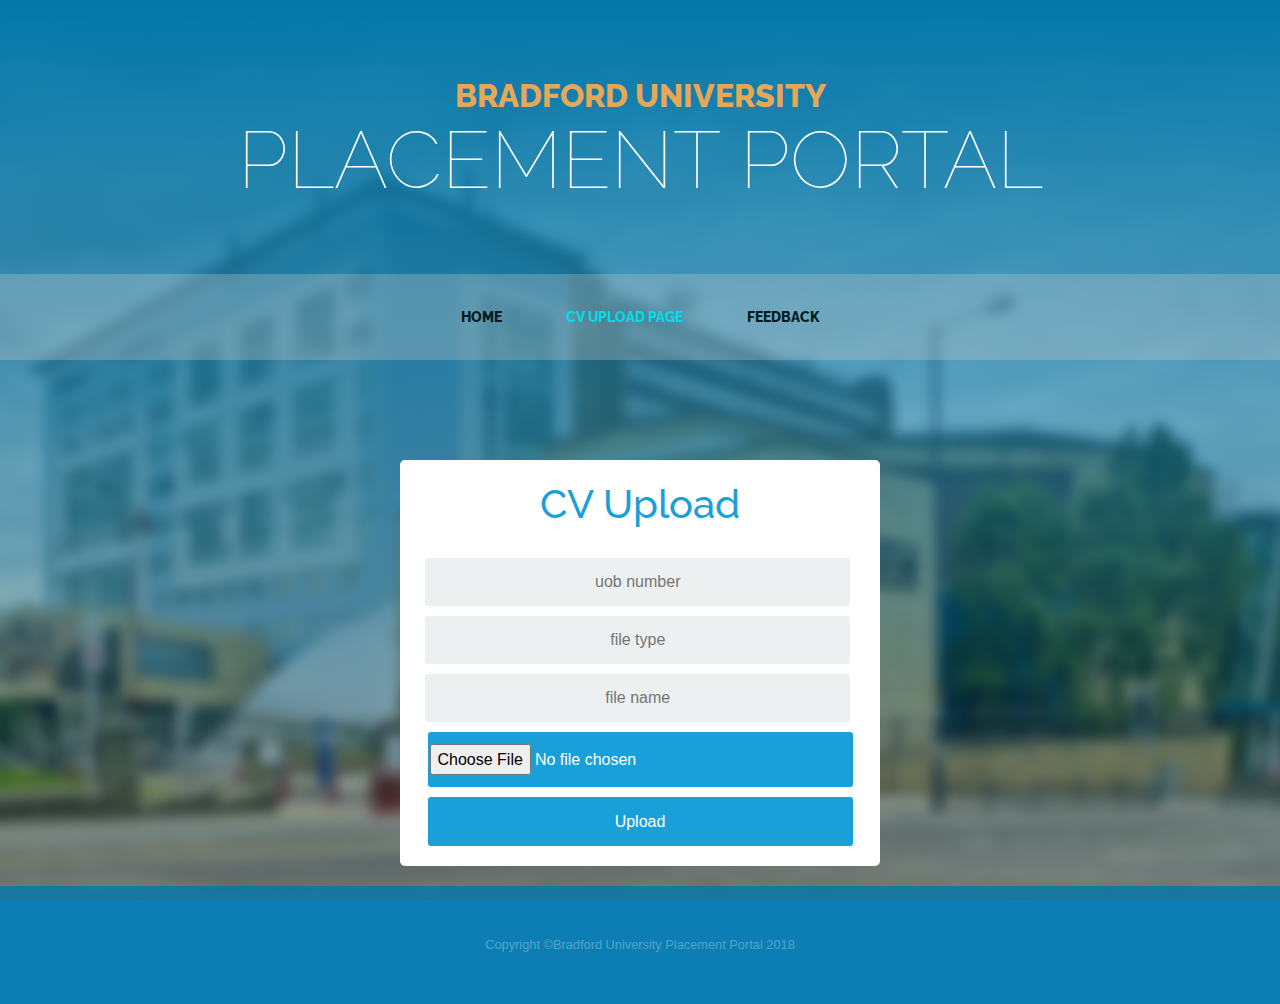
==== Software/cvupload.html @ bdb888c3 "Main Site" ====
<!DOCTYPE html>
<html lang="en">

  <head>

    <meta charset="utf-8">
    <meta name="viewport" content="width=device-width, initial-scale=1, shrink-to-fit=no">
    <meta name="description" content="">
    <meta name="author" content="">

    <title>Placement Portal - CV Upload</title>

    <!-- Bootstrap core CSS -->
    <link href="vendor/bootstrap/css/bootstrap.min.css" rel="stylesheet">

    <!-- Custom fonts for this template -->
    <link href="https://fonts.googleapis.com/css?family=Raleway:100,100i,200,200i,300,300i,400,400i,500,500i,600,600i,700,700i,800,800i,900,900i" rel="stylesheet">
    <link href="https://fonts.googleapis.com/css?family=Lora:400,400i,700,700i" rel="stylesheet">

    <!-- Custom styles for this template -->
    <link href="css/business-casual.css" rel="stylesheet">

  </head>

  <body>

    <h1 class="site-heading text-center text-white d-none d-lg-block">
      <span class="site-heading-upper text-primary mb-3">Bradford University</span>
      <span class="site-heading-lower">Placement Portal</span>
    </h1>

    <!-- Navigation -->
    <nav class="navbar navbar-expand-lg navbar-dark py-lg-4" id="mainNav">
      <div class="container">
        <a class="navbar-brand text-uppercase text-expanded font-weight-bold d-lg-none" href="#">Start Bootstrap</a>
        <button class="navbar-toggler" type="button" data-toggle="collapse" data-target="#navbarResponsive" aria-controls="navbarResponsive" aria-expanded="false" aria-label="Toggle navigation">
          <span class="navbar-toggler-icon"></span>
        </button>
        <div class="collapse navbar-collapse" id="navbarResponsive">
          <ul class="navbar-nav mx-auto">
            <li class="nav-item px-lg-4">
              <a class="nav-link text-uppercase text-expanded" href="index.html">Home
              </a>
            </li>
            <li class="nav-item active px-lg-4">
              <a class="nav-link text-uppercase text-expanded" href="cvupload.html">CV Upload Page</a>
            </li>
            <li class="nav-item px-lg-4">
              <a class="nav-link text-uppercase text-expanded" href="feedback.html">Feedback</a>
            </li>
          </ul>
        </div>
      </div>
    </nav>

     <div class="upload">
        <div class="upload-screen">
            <div class="upload-title">
                <h1>CV Upload</h1>
            </div>
			<form name="form1" action="" method="post">
            <div class="upload-form">
                <div class="control-group">
                <input type="text" class="upload-field" value="" placeholder="uob number" id="upload-name">
                <label class="upload-field-icon fui-user" for="upload-name"></label>
				</div>
				
				<div class="control-group">
				<input type="text" class="upload-field" value="" placeholder="file type" id="upload-uob">
				<label class="upload-field-icon fui-user" for="upload-name"></label>
				</div>

                <div class="control-group">
                <input type="text" class="upload-field" value="" placeholder="file name" id="upload-pass">
                <label class="upload-field-icon fui-lock" for="upload-pass"></label>
                </div>
				
                <input type="file" name="file" class="btn2" href="#">
                <a class="btn" href="#">Upload</a>
            </div>
			</form>
        </div>
    </div>


    <footer class="footer text-faded text-center py-5">
      <div class="container">
        <p class="m-0 small">Copyright &copy;Bradford University Placement Portal 2018</p>
      </div>
    </footer>

    <!-- Bootstrap core JavaScript -->
    <script src="vendor/jquery/jquery.min.js"></script>
    <script src="vendor/bootstrap/js/bootstrap.bundle.min.js"></script>
      

  </body>

</html>
---- Software/css/business-casual.css ----
body {
  font-family: 'Lora';
  background: linear-gradient(rgba(3, 120, 170, 1), rgba(2, 60, 85, 0.1)), url("../img/bg.jpg");
  background-attachment: fixed;
  background-position: center;
  background-size: cover;
}

h1,
h2,
h3,
h4,
h5,
h6 {
  font-family: 'Raleway';
}

p {
  line-height: 1.75;
}

.text-faded {
  color: rgba(255, 255, 255, 0.3);
}

.site-heading {
  margin-top: 5rem;
  margin-bottom: 5rem;
  text-transform: uppercase;
  line-height: 1;
  font-family: 'Raleway';
  color: rgba(255, 255, 255, 1);

}

.site-heading .site-heading-upper {
  display: block;
  font-size: 2rem;
  font-weight: 800;
      color: rgba(255, 255, 255, 1);

}

.site-heading .site-heading-lower {
  font-size: 5rem;
  font-weight: 100;
  line-height: 4rem;
}

.page-section {
  margin-top: 5rem;
  margin-bottom: 5rem;
}

.section-heading {
  text-transform: uppercase;
}

.section-heading .section-heading-upper {
  display: block;
  font-size: 1rem;
  font-weight: 800;
}

.section-heading .section-heading-lower {
  display: block;
  font-size: 3rem;
  font-weight: 100;
}

.bg-faded {
  background-color: rgba(255, 255, 255, 0.8);
}

#mainNav {
  background-color: rgba(204, 204, 204, 0.3);
  font-family: 'Raleway';
}

#mainNav .navbar-brand {
  color: #84F2FF;
}

#mainNav .navbar-nav .nav-item .nav-link {
  color: rgba(0, 27, 30,1);
  font-weight: 800;
}

#mainNav .navbar-nav .nav-item.active .nav-link {
  color: #03DBE7;
}

@media (min-width: 992px) {
  #mainNav .navbar-nav .nav-item .nav-link {
    font-size: 0.9rem;
  }
  #mainNav .navbar-nav .nav-item .nav-link:hover {
    color: rgba(255, 255, 255, 1);
  }
  #mainNav .navbar-nav .nav-item.active .nav-link:hover {
    color: #00c5ff;
  }
}

.btn-xl {
  font-weight: 700;
  font-size: 0.8rem;
  padding-top: 1.5rem;
  padding-bottom: 1.5rem;
  padding-left: 2rem;
  padding-right: 2rem;
}

.intro {
  position: relative;
}

@media (min-width: 992px) {
  .intro .intro-img {
    width: 75%;
    float: right;
  }
  .intro .intro-text {
    left: 0;
    width: 60%;
    margin-top: 3rem;
    position: absolute;
  }
  .intro .intro-text .intro-button {
    width: 100%;
    left: 0;
    position: absolute;
    bottom: -2rem;
  }
}

@media (min-width: 1200px) {
  .intro .intro-text {
    width: 45%;
  }
}

.cta {
  padding-top: 5rem;
  padding-bottom: 5rem;
  background-color: rgba(205, 207, 193, 0.5);
}

.cta .cta-inner {
  position: relative;
  padding: 3rem;
  margin: 0.5rem;
  background-color: rgba(255, 255, 255, 0.85);
}

.cta .cta-inner:before {
  border-radius: 0.5rem;
  content: '';
  position: absolute;
  top: -0.5rem;
  bottom: -0.5rem;
  left: -0.5rem;
  right: -0.5rem;
  border: 0.25rem solid rgba(255, 255, 255, 0.85);
}

@media (min-width: 992px) {
  .about-heading .about-heading-img {
    position: relative;
    z-index: 0;
  }
  .about-heading .about-heading-content {
    margin-top: -5rem;
    position: relative;
    z-index: 1;
  }
}

@media (min-width: 992px) {
  .product-item .product-item-title {
    position: relative;
    z-index: 1;
    margin-bottom: -3rem;
  }
  .product-item .product-item-img {
    position: relative;
    z-index: 0;
    max-width: 60vw;
  }
  .product-item .product-item-description {
    position: relative;
    z-index: 1;
    margin-top: -3rem;
    max-width: 50vw;
  }
}

.list-hours {
  font-size: 0.9rem;
}

.list-hours .list-hours-item {
  border-bottom: 1px solid rgba(205, 207, 193, 0.5);
  padding-bottom: .25rem;
  margin-bottom: 1rem;
  font-style: italic;
}

.list-hours .list-hours-item.today {
  font-weight: bold;
  color: #e6a756;
}

@media (min-width: 992px) {
  .list-hours {
    width: 50%;
    font-size: 1.1rem;
  }
}

.address strong {
  font-size: 1.2rem;
}

.footer {
  background-color: rgba(3, 120, 170, 0.8);
}

.text-primary {
  color: #e6a756 !important;
}

.bg-primary {
  background-color: #e6a756 !important;
}

.btn {
  box-shadow: 0px 3px 3px 0px rgba(33, 37, 41, 0.1);
}

.btn-primary {
  background-color: #e6a756;
  border-color: #e6a756;
}

.btn-primary:hover, .btn-primary:focus, .btn-primary:active {
  background-color: #df902a;
  border-color: #df902a;
}

.font-weight-light {
  font-weight: 100 !important;
}

/* This is the CV Upload Box CSS*/

* {
box-sizing: border-box;
}

*:focus {
	outline: none;
}
body {
font-family: Arial;
background-color: #3498DB;
}
.upload {
margin: 20px auto;
width: 480px;
}
.upload-screen {
background-color: #FFF;
padding: 20px;
border-radius: 5px;
margin-top: 100px;
}
.upload-title {  /*this is the tittle "CV Upload"*/
text-align: center;
color: #1aa0d9;
margin-bottom: 30px;
}

.upload-form {
text-align: center;
}
.control-group {
margin-bottom: 10px;
}

input {
text-align: center;
background-color: #ECF0F1;
border: 2px solid transparent;
border-radius: 3px;
font-size: 16px;
font-weight: 200;
padding: 10px 0;
width: 425px;
transition: border .5s;
}

input:focus {
border: 2px solid #3498DB;
box-shadow: none;
}

.btn {
  border: 2px solid transparent;
  background: #1aa0d9;
  color: #ffffff;
  font-size: 16px;
  line-height: 25px;
  padding: 10px 0;
  text-decoration: none;
  text-shadow: none;
  border-radius: 3px;
  box-shadow: none;
  transition: 0.25s;
  display: block;
  width: 425px;
  margin: 0 auto;
}

.btn:hover {
  background-color: #2980B9;
}
.btn2 {
  border: 2px solid transparent;
  background: #1aa0d9;
  color: #ffffff;
  font-size: 16px;
  line-height: 25px;
  padding: 10px 0;
  text-decoration: none;
  text-shadow: none;
  border-radius: 3px;
  box-shadow: none;
  transition: 0.25s;
  display: block;
  width: 425px;
  margin: 0 auto;
  margin-bottom: 10px;
}

.btn2:hover {
  background-color: #2980B9;
}

.upload-link {
  font-size: 12px;
  color: #444;
  display: block;
	margin-top: 12px;
}
.alert {
  -moz-box-sizing: border-box;
  box-sizing: border-box;
  padding: 4px 20px 4px 20px;
  font-size: 13px;
  line-height: 20px;
  margin-bottom: 20px;
  text-shadow: none;
  position: relative;
  background-color: #272e3b;
  color: rgba(255, 255, 255, 0.7);
  border: 1px solid #000;
  box-shadow: 0 0 0 1px #363d49 inset, 0 5px 10px rgba(0, 0, 0, 0.75);
}
.alert-error {
  color: #f00;
  background-color: #360e10;
  box-shadow: 0 0 0 1px #551e21 inset, 0 5px 10px rgba(0, 0, 0, 0.75);
}
.alert:empty{
    display: none;
}
.alert-success {
  color: #21ec0c;
  background-color: #15360e;
  box-shadow: 0 0 0 1px #2a551e inset, 0 5px 10px rgba(0, 0, 0, 0.75);
}

/* Twitter CSS*/

:root {
  --fir-font-article: "adobe-garamond-pro", "Times New Roman", Times;
  --fir-font-header: "foco", Helvetica;
  --fir-blue-twitter-alpha: rgba(85,172,238, 1);
  --fir-color-grey: rgba(255,255,255, 1);
}
.fir-clickcircle {
  height: 80px;
  width: 80px;
  border-radius: 100px;
  cursor: pointer;
}

.fir-image-figure {
  margin: 20;
  display: flex;
  align-items: center;
  margin-bottom: 40px;
  position: relative;
  text-decoration: none;
}

.fir-image-figure .caption, .fir-image-figure figcaption {
  padding-left: 15px;
}

html.wf-active .fir-image-figure .fig-author-figure-title {
  font-family: var(--fir-font-header);
  font-size: 16px;
}

.fir-image-figure .fig-author-figure-title {
  color: var(--fir-color-grey);
  font-family: "HelveticaNeue-Light", "Helvetica Neue Light", "Helvetica Neue", Helvetica, Arial, "Lucida Grande", sans-serif;
  font-weight: 400;
  font-size: 15px;
  margin-top: 2px;
}

.fir-imageover {
  position: relative;
  display: flex;
}

.fir-imageover-color {
  height: 80px;
  width: 80px;
  position: absolute;
  background: var(--fir-blue-twitter-alpha);
  background-image: none;
  border-radius: 100px;
  cursor: pointer;
  transition: background .3s ease-in-out;
  animation: fadeInFadeOut 2s infinite;
  top: 0;
  left: 0;
}

.fir-imageover-image {
  position: absolute;
  top: 0;
  left: 0;
  animation: fadeInFadeOut 2s infinite;
}

@keyframes fadeInFadeOut {
  0%   { opacity:1; }
  50%  { opacity:0; }
  100% { opacity:1; }
}
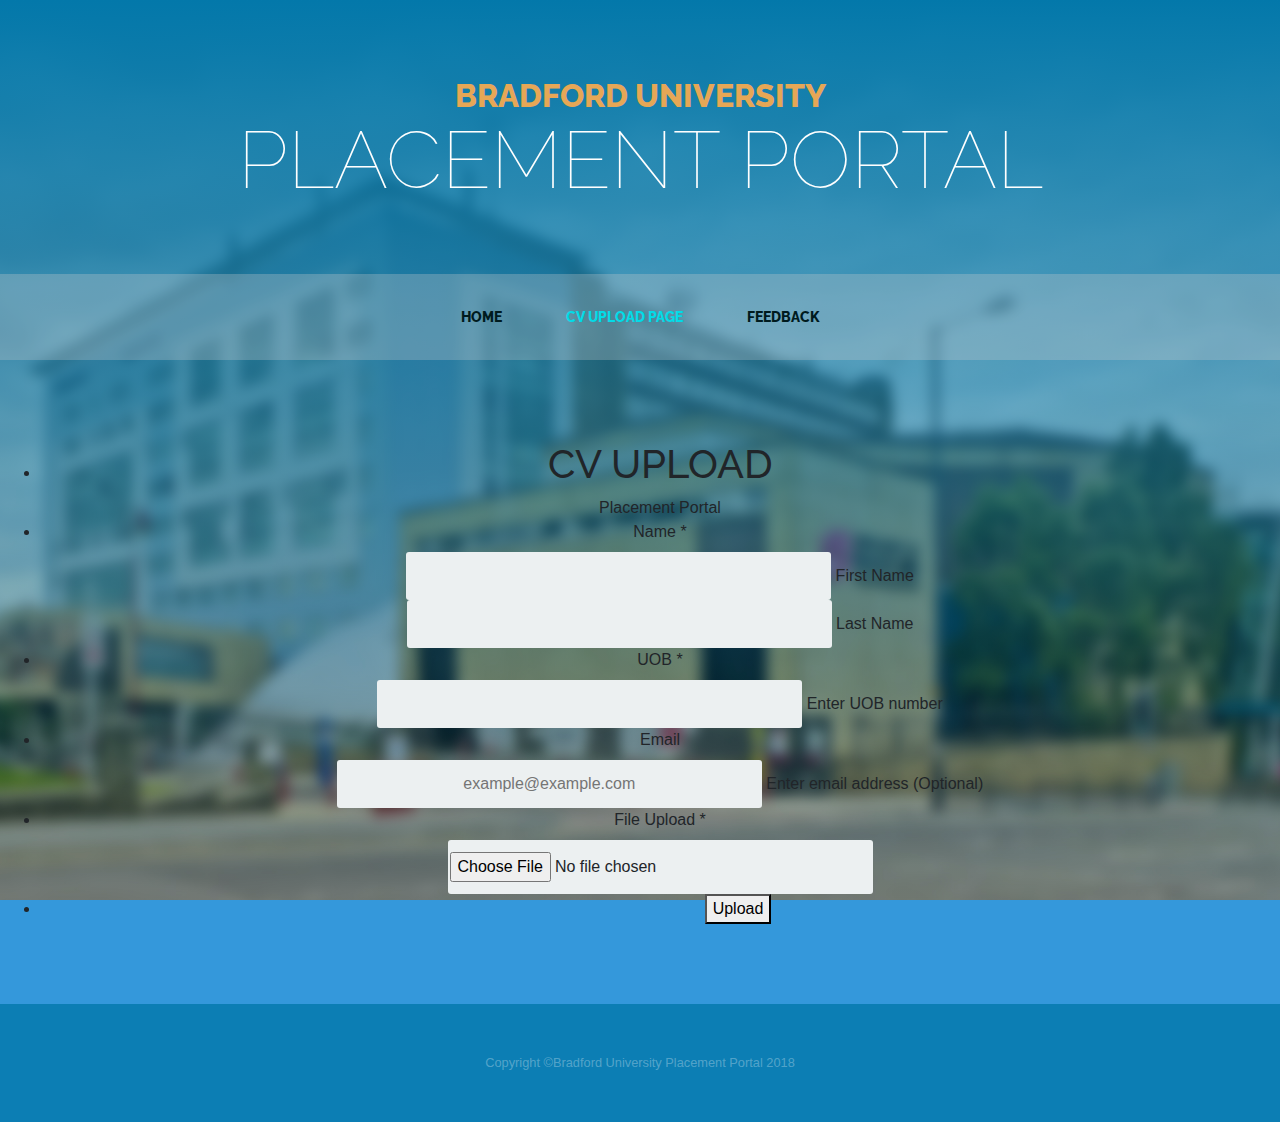
==== commit 1b96f0b5: "Big Update" ====
--- a/Software/cvupload.html
+++ b/Software/cvupload.html
@@ -1,7 +1,9 @@
 <!DOCTYPE html>
 <html lang="en">
 
-  <head>
+<html>
+
+<head>
 
     <meta charset="utf-8">
     <meta name="viewport" content="width=device-width, initial-scale=1, shrink-to-fit=no">
@@ -20,9 +22,9 @@
     <!-- Custom styles for this template -->
     <link href="css/business-casual.css" rel="stylesheet">
 
-  </head>
-
-  <body>
+</head>
+
+<body>
 
     <h1 class="site-heading text-center text-white d-none d-lg-block">
       <span class="site-heading-upper text-primary mb-3">Bradford University</span>
@@ -31,69 +33,239 @@
 
     <!-- Navigation -->
     <nav class="navbar navbar-expand-lg navbar-dark py-lg-4" id="mainNav">
-      <div class="container">
-        <a class="navbar-brand text-uppercase text-expanded font-weight-bold d-lg-none" href="#">Start Bootstrap</a>
-        <button class="navbar-toggler" type="button" data-toggle="collapse" data-target="#navbarResponsive" aria-controls="navbarResponsive" aria-expanded="false" aria-label="Toggle navigation">
-          <span class="navbar-toggler-icon"></span>
-        </button>
-        <div class="collapse navbar-collapse" id="navbarResponsive">
-          <ul class="navbar-nav mx-auto">
-            <li class="nav-item px-lg-4">
-              <a class="nav-link text-uppercase text-expanded" href="index.html">Home
+        <div class="container">
+            <a class="navbar-brand text-uppercase text-expanded font-weight-bold d-lg-none" href="#">Start Bootstrap</a>
+            <button class="navbar-toggler" type="button" data-toggle="collapse" data-target="#navbarResponsive" aria-controls="navbarResponsive" aria-expanded="false" aria-label="Toggle navigation">
+                <span class="navbar-toggler-icon"></span>
+            </button>
+            <div class="collapse navbar-collapse" id="navbarResponsive">
+                <ul class="navbar-nav mx-auto">
+                    <li class="nav-item px-lg-4">
+                        <a class="nav-link text-uppercase text-expanded" href="main.html">Home
               </a>
-            </li>
-            <li class="nav-item active px-lg-4">
-              <a class="nav-link text-uppercase text-expanded" href="cvupload.html">CV Upload Page</a>
-            </li>
-            <li class="nav-item px-lg-4">
-              <a class="nav-link text-uppercase text-expanded" href="feedback.html">Feedback</a>
-            </li>
-          </ul>
+                    </li>
+                    <li class="nav-item active px-lg-4">
+                        <a class="nav-link text-uppercase text-expanded" href="cvupload.html">CV Upload Page</a>
+                    </li>
+                    <li class="nav-item px-lg-4">
+                        <a class="nav-link text-uppercase text-expanded" href="feedback.html">Feedback</a>
+                    </li>
+                </ul>
+            </div>
         </div>
-      </div>
     </nav>
 
-     <div class="upload">
-        <div class="upload-screen">
-            <div class="upload-title">
-                <h1>CV Upload</h1>
+    <!-- CV Upload-->
+
+    <title>CV UPLOAD</title>
+    <link href="https://cdn.jotfor.ms/static/formCss.css?3.3.5623" rel="stylesheet" type="text/css" />
+    <link type="text/css" rel="stylesheet" href="https://cdn.jotfor.ms/css/styles/nova.css?3.3.5623" />
+    <link type="text/css" media="print" rel="stylesheet" href="https://cdn.jotfor.ms/css/printForm.css?3.3.5623" />
+    <link type="text/css" rel="stylesheet" href="https://cdn.jotfor.ms/themes/CSS/566a91c2977cdfcd478b4567.css?" />
+
+    <script src="https://cdn.jotfor.ms/js/vendor/imageinfo.js?v=3.3.5623" type="text/javascript"></script>
+    <script src="https://cdn.jotfor.ms/static/prototype.forms.js" type="text/javascript"></script>
+    <script src="https://cdn.jotfor.ms/static/jotform.forms.js?3.3.5623" type="text/javascript"></script>
+    <script type="text/javascript">
+        JotForm.init(function() {
+            setTimeout(function() {
+                $('input_5').hint('example@example.com');
+            }, 20);
+            JotForm.alterTexts(undefined);
+            JotForm.clearFieldOnHide = "disable";
+            JotForm.submitError = "jumpToFirstError";
+            /*INIT-END*/
+        });
+
+        JotForm.prepareCalculationsOnTheFly([null, {
+            "name": "heading",
+            "qid": "1",
+            "text": "CV UPLOAD",
+            "type": "control_head"
+        }, {
+            "name": "submit2",
+            "qid": "2",
+            "text": "Upload",
+            "type": "control_button"
+        }, {
+            "description": "",
+            "name": "name",
+            "qid": "3",
+            "text": "Name",
+            "type": "control_fullname"
+        }, {
+            "description": "",
+            "name": "typeA",
+            "qid": "4",
+            "subLabel": "Enter UOB number ",
+            "text": "UOB",
+            "type": "control_textbox"
+        }, {
+            "description": "",
+            "name": "email",
+            "qid": "5",
+            "subLabel": "Enter email address (Optional)",
+            "text": "Email",
+            "type": "control_email"
+        }, {
+            "description": "",
+            "name": "input6",
+            "qid": "6",
+            "subLabel": "",
+            "text": "File Upload",
+            "type": "control_fileupload"
+        }]);
+        setTimeout(function() {
+            JotForm.paymentExtrasOnTheFly([null, {
+                "name": "heading",
+                "qid": "1",
+                "text": "CV UPLOAD",
+                "type": "control_head"
+            }, {
+                "name": "submit2",
+                "qid": "2",
+                "text": "Upload",
+                "type": "control_button"
+            }, {
+                "description": "",
+                "name": "name",
+                "qid": "3",
+                "text": "Name",
+                "type": "control_fullname"
+            }, {
+                "description": "",
+                "name": "typeA",
+                "qid": "4",
+                "subLabel": "Enter UOB number ",
+                "text": "UOB",
+                "type": "control_textbox"
+            }, {
+                "description": "",
+                "name": "email",
+                "qid": "5",
+                "subLabel": "Enter email address (Optional)",
+                "text": "Email",
+                "type": "control_email"
+            }, {
+                "description": "",
+                "name": "input6",
+                "qid": "6",
+                "subLabel": "",
+                "text": "File Upload",
+                "type": "control_fileupload"
+            }]);
+        }, 20);
+    </script>
+    <center>
+
+        <body>
+            <form class="jotform-form" action="https://submit.jotformeu.com/submit/81015127482349/" method="post" enctype="multipart/form-data" name="form_81015127482349" id="81015127482349" accept-charset="utf-8">
+                <input type="hidden" name="formID" value="81015127482349" />
+                <div class="form-all">
+                    <ul class="form-section page-section">
+                        <li id="cid_1" class="form-input-wide" data-type="control_head">
+                            <div class="form-header-group ">
+                                <div class="header-text httac htvam">
+                                    <h1 id="header_1" class="form-header" data-component="header">
+              CV UPLOAD
+            </h1>
+                                    <div id="subHeader_1" class="form-subHeader">
+                                        Placement Portal
+                                    </div>
+                                </div>
+                            </div>
+                        </li>
+
+                        <li class="form-line jf-required" data-type="control_fullname" id="id_3">
+                            <label class="form-label form-label-left form-label-auto" id="label_3" for="first_3">
+                                Name
+                                <span class="form-required">
+            *
+          </span>
+                            </label>
+                            <div id="cid_3" class="form-input jf-required">
+                                <div data-wrapper-react="true">
+                                    <span class="form-sub-label-container" style="vertical-align:top">
+              <input type="text" id="first_3" name="q3_name[first]" class="form-textbox validate[required]" size="10" value="" data-component="first" required="" />
+              <label class="form-sub-label" for="first_3" id="sublabel_first" style="min-height:13px"> First Name </label>
+            </span>
+                                    <center> <span class="form-sub-label-container" style="vertical-align:top">
+              <input type="text" id="last_3" name="q3_name[last]" class="form-textbox validate[required]" size="15" value="" data-component="last" required="" />
+              <label class="form-sub-label" for="last_3" id="sublabel_last" style="min-height:13px"> Last Name </label>
+                                    </span></center>
+                                </div>
+                            </div>
+                        </li>
+
+                        <li class="form-line jf-required" data-type="control_textbox" id="id_4">
+                            <label class="form-label form-label-left form-label-auto" id="label_4" for="input_4">
+                                UOB
+                                <span class="form-required">
+            *
+          </span>
+                            </label>
+                            <div id="cid_4" class="form-input jf-required">
+                                <span class="form-sub-label-container" style="vertical-align:top">
+            <input type="text" id="input_4" name="q4_typeA" data-type="input-textbox" class="form-textbox validate[required, Fill Mask]" size="20" value="" maxLength="8" data-component="textbox" required="" />
+            <label class="form-sub-label" for="input_4" style="min-height:13px"> Enter UOB number </label>
+          </span>
+                            </div>
+                        </li>
+                        <li class="form-line" data-type="control_email" id="id_5">
+                            <label class="form-label form-label-left form-label-auto" id="label_5" for="input_5"> Email </label>
+                            <div id="cid_5" class="form-input">
+                                <span class="form-sub-label-container" style="vertical-align:top">
+            <input type="email" id="input_5" name="q5_email" class="form-textbox validate[Email]" size="30" value="" placeholder="example@example.com" data-component="email" />
+            <label class="form-sub-label" for="input_5" style="min-height:13px"> Enter email address (Optional) </label>
+          </span>
+                            </div>
+                        </li>
+                        <li class="form-line jf-required" data-type="control_fileupload" id="id_6">
+                            <label class="form-label form-label-left form-label-auto" id="label_6" for="input_6">
+                                File Upload
+                                <span class="form-required">
+            *
+          </span>
+                            </label>
+                            <div id="cid_6" class="form-input jf-required">
+                                <input type="file" id="input_6" name="q6_input6" class="form-upload validate[required]" data-imagevalidate="yes" data-file-accept="pdf, doc, docx, xls, xlsx, csv, txt, rtf, zip, jpg, jpeg, png" data-file-maxsize="10854" data-file-minsize="0" data-file-limit="" data-component="fileupload" required="" />
+                            </div>
+                        </li>
+                        <li class="form-line" data-type="control_button" id="id_2">
+                            <div id="cid_2" class="form-input-wide">
+                                <div style="margin-left:156px" class="form-buttons-wrapper">
+                                    <button id="input_2" type="submit" class="form-submit-button" data-component="button">
+                                        Upload
+                                    </button>
+                                </div>
+                            </div>
+                        </li>
+                    </ul>
+                </div>
+            </form>
+        </body>
+        <script type="text/javascript">
+            JotForm.ownerView = true;
+        </script>
+        <script type="text/javascript">
+            JotForm.forwardToEu = true;
+        </script>
+        <script type="text/javascript">
+            JotForm.ownerView = true;
+        </script>
+        <script type="text/javascript">
+            JotForm.forwardToEu = true;
+        </script>
+        <footer class="footer text-faded text-center py-5">
+            <div class="container">
+                <p class="m-0 small">Copyright &copy;Bradford University Placement Portal 2018</p>
             </div>
-			<form name="form1" action="" method="post">
-            <div class="upload-form">
-                <div class="control-group">
-                <input type="text" class="upload-field" value="" placeholder="uob number" id="upload-name">
-                <label class="upload-field-icon fui-user" for="upload-name"></label>
-				</div>
-				
-				<div class="control-group">
-				<input type="text" class="upload-field" value="" placeholder="file type" id="upload-uob">
-				<label class="upload-field-icon fui-user" for="upload-name"></label>
-				</div>
-
-                <div class="control-group">
-                <input type="text" class="upload-field" value="" placeholder="file name" id="upload-pass">
-                <label class="upload-field-icon fui-lock" for="upload-pass"></label>
-                </div>
-				
-                <input type="file" name="file" class="btn2" href="#">
-                <a class="btn" href="#">Upload</a>
-            </div>
-			</form>
-        </div>
-    </div>
-
-
-    <footer class="footer text-faded text-center py-5">
-      <div class="container">
-        <p class="m-0 small">Copyright &copy;Bradford University Placement Portal 2018</p>
-      </div>
-    </footer>
-
-    <!-- Bootstrap core JavaScript -->
-    <script src="vendor/jquery/jquery.min.js"></script>
-    <script src="vendor/bootstrap/js/bootstrap.bundle.min.js"></script>
-      
-
-  </body>
-
-</html>
+        </footer>
+
+        <!-- Bootstrap core JavaScript -->
+        <script src="vendor/jquery/jquery.min.js"></script>
+        <script src="vendor/bootstrap/js/bootstrap.bundle.min.js"></script>
+    </center>
+</body>
+
+</html>